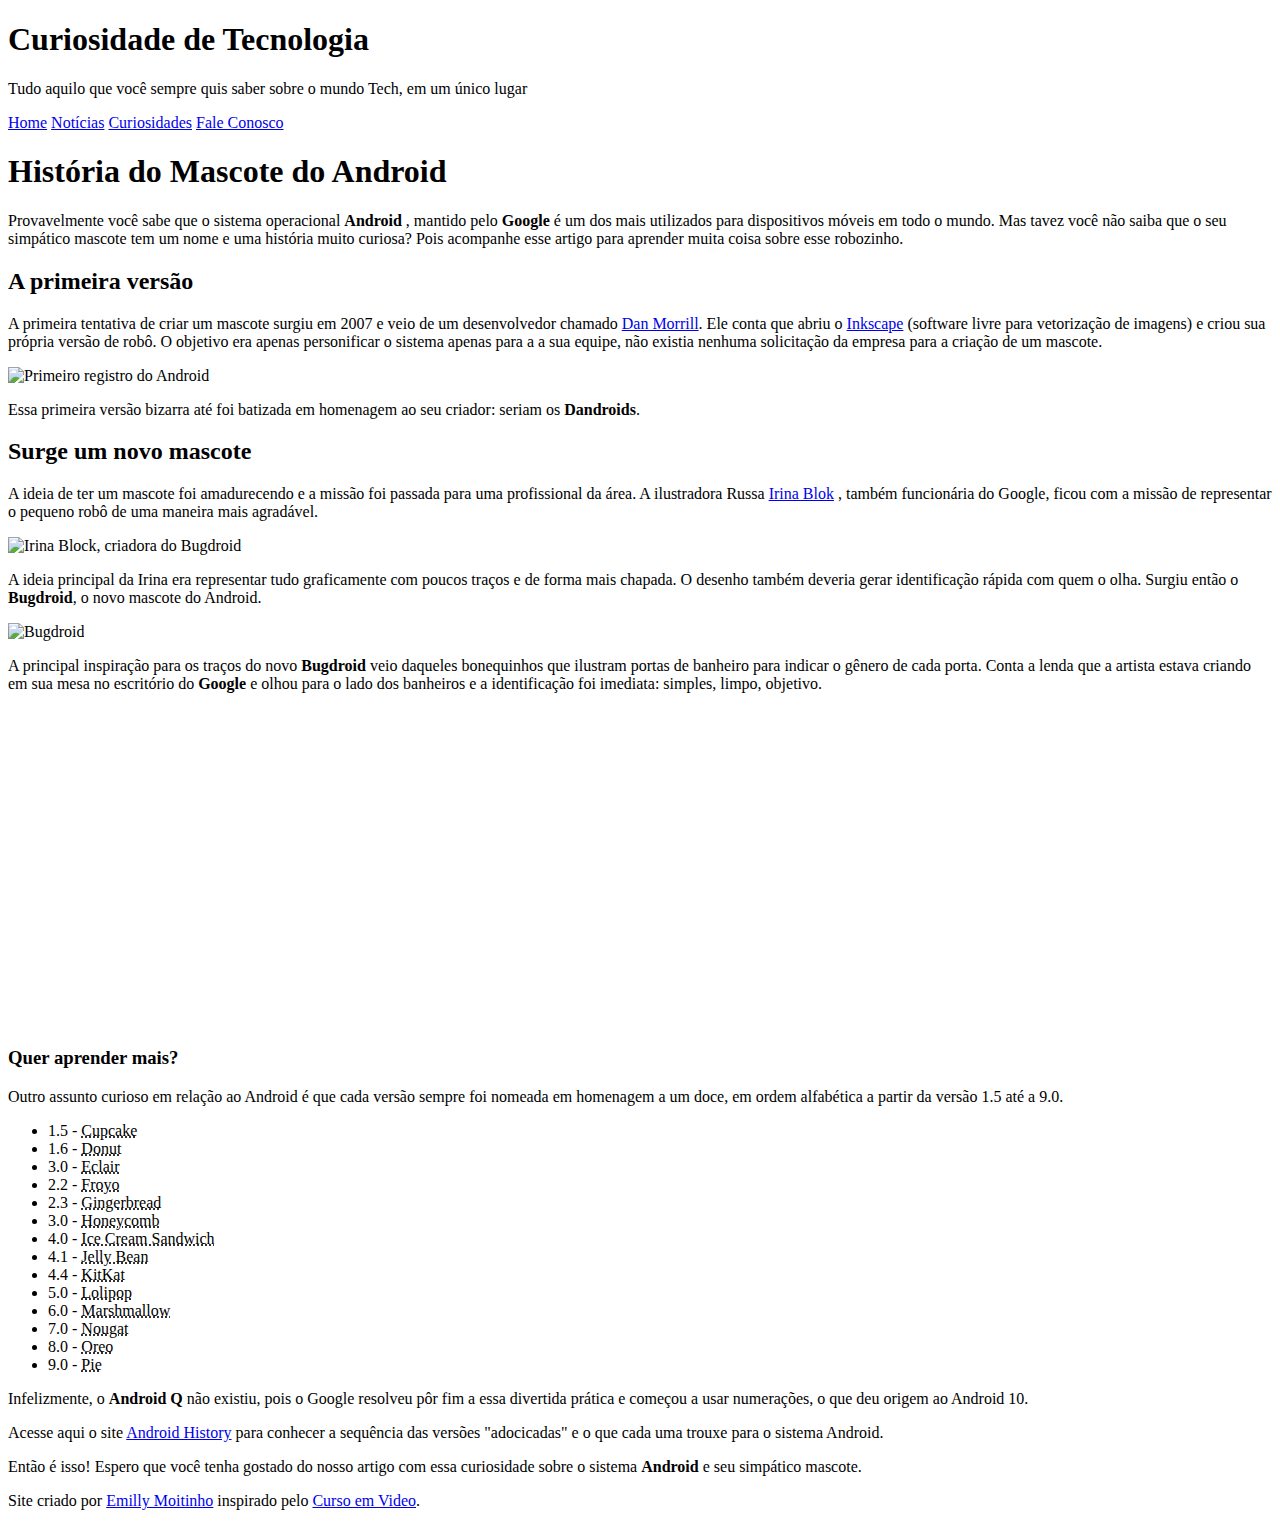
==== index.html @ 44282d2b "Update index.html" ====
<!DOCTYPE html>
<html lang="pt-br">
<head>
    <meta charset="UTF-8">
    <meta http-equiv="X-UA-Compatible" content="IE=edge">
    <meta name="viewport" content="width=device-width, initial-scale=1.0">
    <title>Como surgiu o mascote do Android</title>
    <link rel="shortcut icon" href="imagens/favicon.ico" type="image/x-icon">
    <link rel="stylesheet" href="estilo/style.css">
</head>
<body>
    <header>
        <h1>Curiosidade de Tecnologia</h1>
        <p>Tudo aquilo que você sempre quis saber sobre o mundo Tech, em um único lugar</p>
    </header>
    <nav>
        <a href="#">Home</a>
        <a href="#">Notícias</a>
        <a href="#">Curiosidades</a>
        <a href="#">Fale Conosco</a>
    </nav>
    <main>
        <article>
            <h1>
                História do Mascote do Android
            </h1>

            <p>Provavelmente você sabe que o sistema operacional <strong>Android</strong> , mantido pelo <strong>Google</strong> é um dos mais utilizados para dispositivos móveis em todo o mundo. Mas tavez você não saiba que o seu simpático mascote tem um nome e uma história muito curiosa? Pois acompanhe esse artigo para aprender muita coisa sobre esse robozinho.</p>
            
            <h2>
                A primeira versão
            </h2>
            
            <p>
                A primeira tentativa de criar um mascote surgiu em 2007 e veio de um desenvolvedor chamado <a href="https://androidcommunity.com/dan-morrill-shows-us-the-android-mascot-that-almost-was-20130103/" target="_blank" class="externo">Dan Morrill</a>. Ele conta que abriu o 
                 <a href="https://inkscape.org/pt-br/" target="_blank" class="externo">Inkscape</a>   (software livre para vetorização de imagens) e criou sua própria versão de robô. O objetivo era apenas personificar o sistema apenas para a a sua equipe, não existia nenhuma solicitação da empresa para a criação de um mascote.
            </p>
            
            <picture>
                <source media="(max-width: 670px)" srcset="imagens/dan-droids-pq.png">
                <img src="imagens/dan-droids.png" alt="Primeiro registro do Android">
            </picture>
            

            <p>
                Essa primeira versão bizarra até foi batizada em homenagem ao seu criador: seriam os <strong>Dandroids</strong>.
            </p>
            
            <h2>
                Surge um novo mascote
            </h2>

            <p>
                A ideia de ter um mascote foi amadurecendo e a missão foi passada para uma profissional da área. A ilustradora Russa <a href="https://www.irinablok.com/" target="_blank" class="externo">Irina Blok</a> , também funcionária do Google, ficou com a missão de representar o pequeno robô de uma maneira mais agradável.
            </p>
            <picture>
                <source media="(max-width: 670px)" srcset="imagens/irina-blok-pq.jpg">
                <img src="imagens/irina-blok.jpg" alt="Irina Block, criadora do Bugdroid">
            </picture>
            

            <p>
                A ideia principal da Irina era representar tudo graficamente com poucos traços e de forma mais chapada. O desenho também deveria gerar identificação rápida com quem o olha. Surgiu então o <strong>Bugdroid</strong>, o novo mascote do Android.
            </p>
          
            <img src="imagens/bugdroid.png" class="pequena" alt="Bugdroid">

            <p>
                A principal inspiração para os traços do novo <strong>Bugdroid</strong>  veio daqueles bonequinhos que ilustram portas de banheiro para indicar o gênero de cada porta. Conta a lenda que a artista estava criando em sua mesa no escritório do <strong>Google</strong>  e olhou para o lado dos banheiros e a identificação foi imediata: simples, limpo, objetivo.
            </p>

            <div class="video">
                <iframe width="560" height="315" src="https://www.youtube.com/embed/l2UDgpLz20M?si=6RJhkBmuvKkD6Vbk" title="YouTube video player" frameborder="0" allow="accelerometer; autoplay; clipboard-write; encrypted-media; gyroscope; picture-in-picture; web-share" referrerpolicy="strict-origin-when-cross-origin" allowfullscreen></iframe>
            </div>
    

            <aside>
                <h3>
                    Quer aprender mais? 
                </h3>
            
            <p>
                Outro assunto curioso em relação ao Android é que cada versão sempre foi nomeada em homenagem a um doce, em ordem alfabética a partir da versão 1.5 até a 9.0.
            </p>
            <ul>
                <li>
                    1.5 - <abbr title="Bolo de Copo">Cupcake</abbr> 
                </li>
                <li>
                    1.6 - <abbr title="Rosquinha">Donut</abbr>
                </li>
                <li>
                    3.0 - <abbr title="Bomba">Eclair</abbr>
                </li>
                <li>
                    2.2 - <abbr title="Iorgute Congelado">Froyo</abbr>
                </li>
                <li>
                    2.3 - <abbr title="Biscoito de Gengibre">Gingerbread</abbr>
                </li>
                <li> 
                    3.0 - <abbr title="Favo de Mel">Honeycomb</abbr>
                </li>
                <li> 
                    4.0 - <abbr title="Sanduiche de Sorvete">Ice Cream Sandwich</abbr>
                </li>
                <li>
                    4.1 - <abbr title="Jujuba">Jelly Bean</abbr>
                </li>
                <li>
                    4.4 - <abbr title="KitKat">KitKat</abbr>
                </li>
                <li>
                    5.0 - <abbr title="Pirulito">Lolipop</abbr>
                </li>
                <li>
                    6.0 - <abbr title="Marshmallow">Marshmallow</abbr>
                </li>
                <li>
                    7.0 - <abbr title="Torrone">Nougat</abbr>
                </li>
                <li>
                    8.0 - <abbr title="Oreo">Oreo</abbr>
                </li>
                <li> 
                    9.0 - <abbr title="Torta">Pie</abbr>
                </li> 
            </ul>
           
            <p>
                Infelizmente, o <strong>Android Q</strong> não existiu, pois o Google resolveu pôr fim a essa divertida prática e começou a usar numerações, o que deu origem ao Android 10.
            </p>
            
            <p>
                Acesse aqui o site <a href="https://www.android.com/intl/en_uk//history/#/donut" target="_blank" class="externo"> Android History</a> para conhecer a sequência das versões "adocicadas" e o que cada uma trouxe para o sistema Android.
            </p>

            </aside>
            <p>
                Então é isso! Espero que você tenha gostado do nosso artigo com essa curiosidade sobre o sistema <strong>Android</strong>  e seu simpático mascote.
            </p>
            

        </article>
    </main>
    <footer>
        <p>Site criado por <a href="https://github.com/EmillysMoitinho" target="_blank">Emilly Moitinho</a> inspirado pelo <a href="https://www.youtube.com/@CursoemVideo" target="_blank">Curso em Video</a>.</p>
    </footer>
    
</body>
</html>
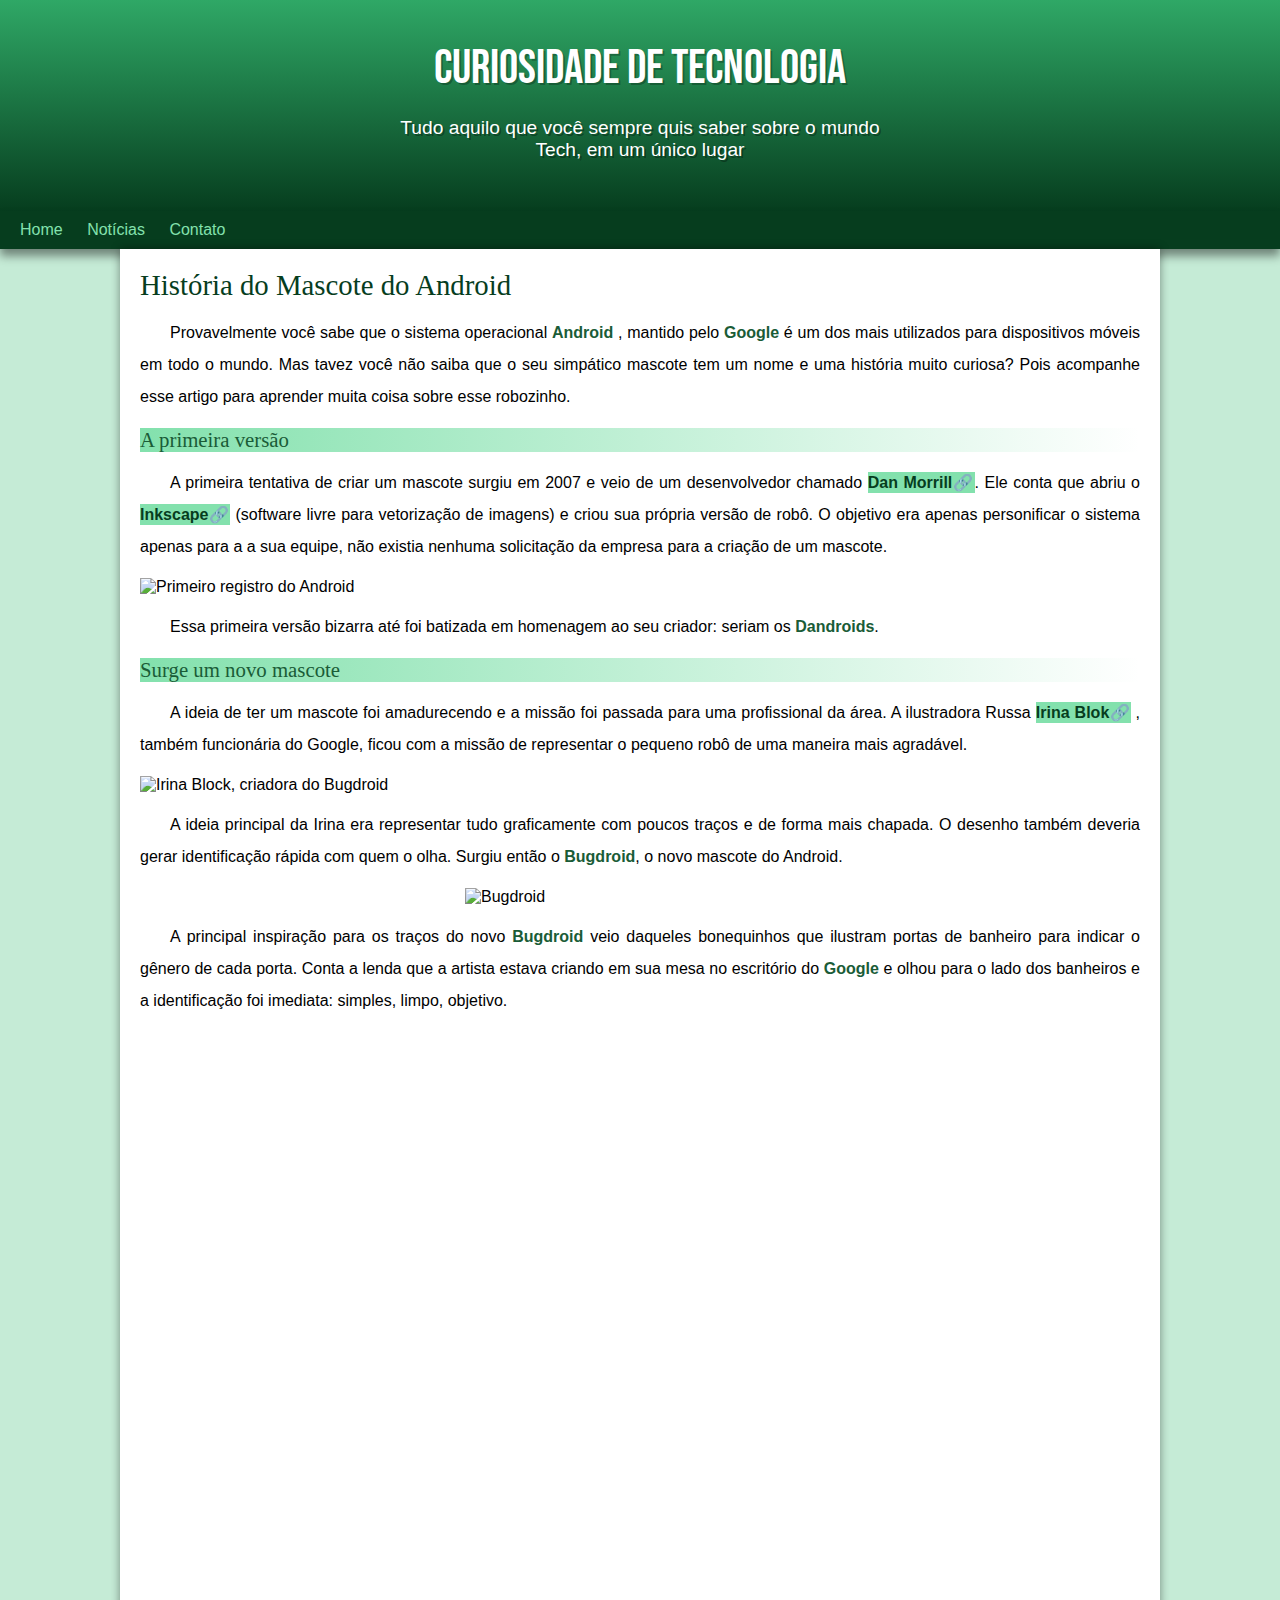
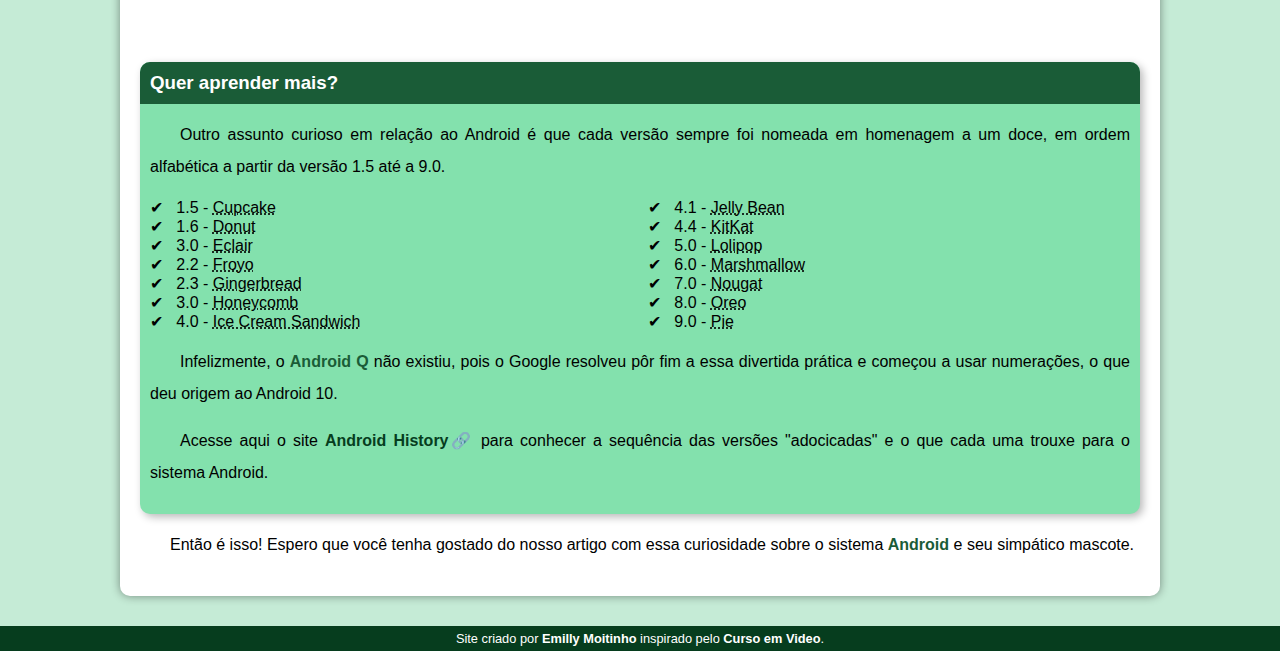
==== commit 64ba31ab: "problema de padding corrigido" ====
--- a/index.html
+++ b/index.html
@@ -16,8 +16,7 @@
     <nav>
         <a href="#">Home</a>
         <a href="#">Notícias</a>
-        <a href="#">Curiosidades</a>
-        <a href="#">Fale Conosco</a>
+        <a href="#">Contato</a>
     </nav>
     <main>
         <article>
--- a/estilo/style.css
+++ b/estilo/style.css
@@ -0,0 +1,205 @@
+@charset "UTF-8";
+
+@import url('https://fonts.googleapis.com/css2?family=Bebas+Neue&display=swap');
+
+@font-face {
+    font-family: 'Android';
+    src: url('../fontes/idroid.otf') format('opentype');
+    font-weight: normal;
+}
+
+:root {
+    --cor0: #c5ebd6;
+    --cor01: #83e1ad;
+    --cor02: #3ddc84;
+    --cor03: #2fa866;
+    --cor04: #1a5c37;
+    --cor05: #063d1e;
+
+    --fonte-padrão: Arial, Verdana, Helvetica, sans-serif;
+    --fonte-destaque: 'Bebas Neue', sans-serif;
+    --font-android: 'Android', cursive;
+}
+
+* {
+    margin: 0px;
+    padding: 0px;
+}
+
+body {
+    background-color: var(--cor0);
+    font-family: var(--fonte-padrão);
+}
+
+a.externo::after {
+    content: '\1F517';
+
+}
+
+header {
+    background-image: linear-gradient(to bottom, var(--cor03), var(--cor05));
+    min-height: 150px;
+    text-align: center;
+    padding-top: 40px;
+}
+
+header > h1 {
+    color: #FFFFFF;
+    font-family: var(--fonte-destaque);
+    font-size: 3em;
+    font-weight: normal;
+    margin-bottom: 20px;
+    text-shadow: 2px 2px 0px rgb(0, 0, 0, 0.267);
+}
+
+header > p {
+    font-family: var(--fonte-padrão);
+    font-size: 1.2em;
+    color: #FFFFFF;
+    max-width: 500px;
+    padding-right: 10px;
+    padding-left: 10px;
+    margin: auto;
+    padding-bottom: 50px;
+    text-shadow: 2px 2px 0px rgb(0, 0, 0, 0.315);
+}
+
+nav {
+    background-color: var(--cor05);
+    padding: 10px;
+    box-shadow: 0px 7px 9px rgba(0, 0, 0, 0.4363);
+}
+
+nav > a {
+    color: var(--cor01);
+    padding: 10px;
+    border-radius: 5px;
+    text-decoration: none;
+    transition-duration: .5s;
+}
+
+nav > a:hover{
+    background-color: var(--cor02);
+    color: var(--cor04)
+}
+
+main {
+    background-color: #FFFFFF;
+    padding: 20px;
+    box-shadow: 0px 0px 10px rgba(0, 0, 0, 0.418);
+    min-width: 300px;
+    margin: auto;
+    margin-bottom: 30px;
+    max-width: 1000px;
+    border-bottom-left-radius: 10px;
+    border-bottom-right-radius: 10px;
+}
+
+main h1 {
+    color: var(--cor05);
+    font-family: var(--font-android);
+    font-weight: normal;
+    font-size: 1.8em;
+}
+
+main h2 {
+     color: var(--cor04);
+     font-family: var(--font-android);
+     font-size: 1.3em;
+     font-weight: normal;
+     background-image: linear-gradient(to right, var(--cor01), transparent);
+ }
+
+main p {
+    margin: 15px 0px;  
+    text-align: justify;
+    text-indent: 30px;
+    font-size: 1em;
+    line-height: 2em;
+}
+
+main strong {
+    color: var(--cor04);
+    font-weight: bold;
+}
+
+main a {
+    text-decoration: none;
+    font-weight: bold;
+    color: var(--cor05);
+    background-color: var(--cor01);
+    padding: 2px 0px;
+}
+
+main a:hover {
+    text-decoration: underline;
+    color: var(--cor03);
+}
+
+ main img {
+    width: 100%;
+ }
+
+ main img.pequena {
+    max-width: 350px;
+    display: block;
+    margin: auto;
+ }
+
+ div.video {
+    margin: 0px -20px 30px -20px;
+    padding: 20px;
+    padding-bottom: 58%;
+    position: relative;
+ }
+
+ div.video > iframe{
+    position: absolute;
+    top: 5%;
+    left: 5%;
+    width: 90%;
+    height: 90%;
+
+
+ }
+
+ aside {
+    background-color: var(--cor01);
+    padding: 10px;
+    border-radius: 10px;
+    box-shadow: 3px 3px 8px rgba(0, 0, 0, 0.281);
+ }
+
+ aside > h3 {
+    background-color: var(--cor04);
+    color: white;
+    padding: 10px;
+    font-family: var(--fonte-padrão);
+    margin: -10px -10px 0px -10px;
+    border-radius: 10px 10px 0px 0px;
+ }
+
+ aside > ul {
+    list-style-type: '\2714\00A0\00A0';
+    list-style-position: inside;
+    columns: 2;
+ }
+
+ footer {
+    background-color: var(--cor05);
+    color: #FFFFFF;
+    text-align: center;
+    font-size: 0.8em;
+    padding: 5px;
+ }
+
+ footer > p > a {
+    color: white;
+    font-weight: bolder;
+    text-decoration: none;
+ }
+
+ footer a:hover{
+    text-decoration: underline;
+    color: var(--cor01);
+ }